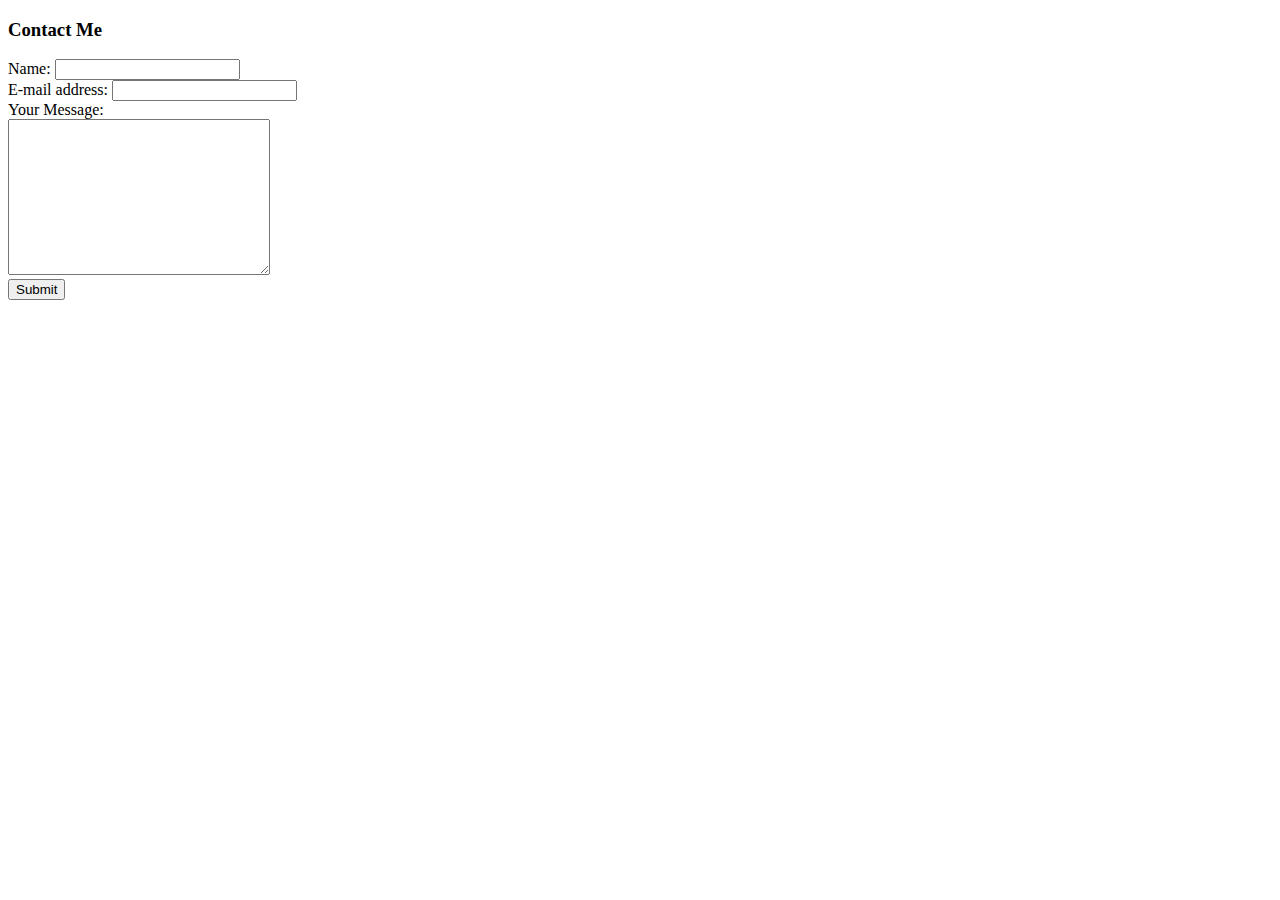
==== contacts.html @ 5023343d "Test" ====
<!DOCTYPE html>
<html lang="en">
<head>
    <meta charset="UTF-8">
    <meta http-equiv="X-UA-Compatible" content="IE=edge">
    <meta name="viewport" content="width=device-width, initial-scale=1.0">
    <title>Contact Me</title>
</head>
<body>
    <h3>Contact Me</h3>
    <form action="mailto:phantomoverlord2212@gmail.com" method="post" enctype="text/plain">
        <label>Name:</label>
        <input type="text" name="Name" id="" value="" required>
        <br>
        <label>E-mail address:</label>
        <input type="email" name="E-mail Address" id="" value="" required>
        <br>
        <label>Your Message:</label>
        <br>
        <textarea name="Message" id="" cols="30" rows="10" required></textarea>
        <br>
        <input type="submit" value="Submit">
    </form>    
</body>
</html>
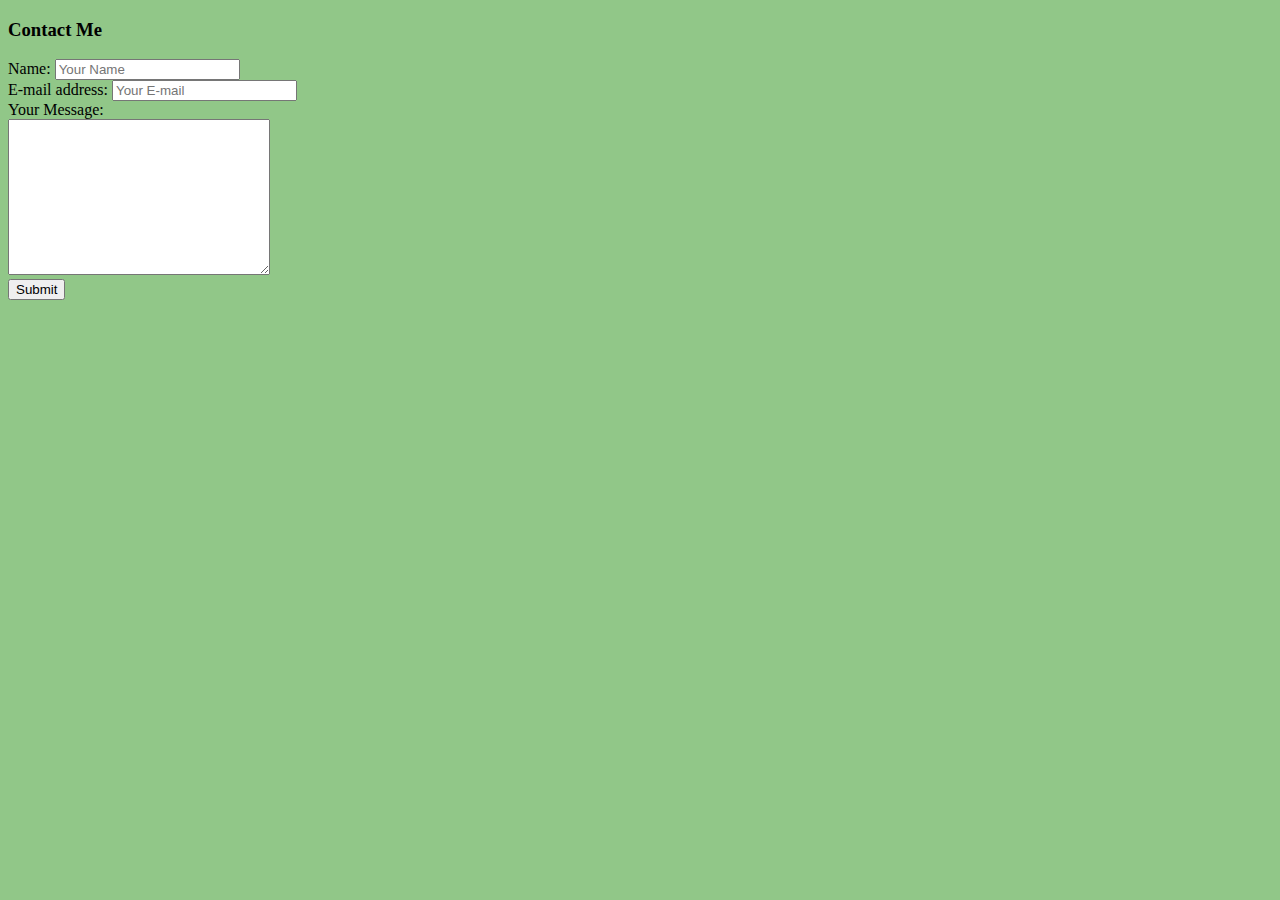
==== commit 8fae714f: "Boring" ====
--- a/contacts.html
+++ b/contacts.html
@@ -5,15 +5,18 @@
     <meta http-equiv="X-UA-Compatible" content="IE=edge">
     <meta name="viewport" content="width=device-width, initial-scale=1.0">
     <title>Contact Me</title>
+
+    <link rel="stylesheet" href="style.css">
+
 </head>
 <body>
     <h3>Contact Me</h3>
     <form action="mailto:phantomoverlord2212@gmail.com" method="post" enctype="text/plain">
         <label>Name:</label>
-        <input type="text" name="Name" id="" value="" required>
+        <input type="text" name="Name" placeholder="Your Name" required>
         <br>
         <label>E-mail address:</label>
-        <input type="email" name="E-mail Address" id="" value="" required>
+        <input type="email" name="E-mail Address" placeholder="Your E-mail" required>
         <br>
         <label>Your Message:</label>
         <br>
--- a/style.css
+++ b/style.css
@@ -0,0 +1,48 @@
+body
+{
+    background-color: #91C788;
+}
+
+hr
+{
+    border-style: none;
+    border-top-style: dotted;
+    width: 5%;
+    border-width: 7px;
+}
+
+#boringB
+{
+    border-radius: 10%;
+    background-color: #DDFFBC;
+}
+
+.wp
+{
+    border-radius: 10%;
+}
+
+#headtable
+{
+    background-color: #FEFFDE;
+    border-radius: 100%;
+}
+
+#worktable
+{
+    background-color: #DDFFBC;
+    border-radius: 100%;
+}
+
+#skilltable
+{
+    background-color: #DDFFBC;
+    border-radius: 45%;
+}
+
+ul
+{
+    background-color: #DDFFBC;
+    width: fit-content;
+    border-radius: 35%;
+}